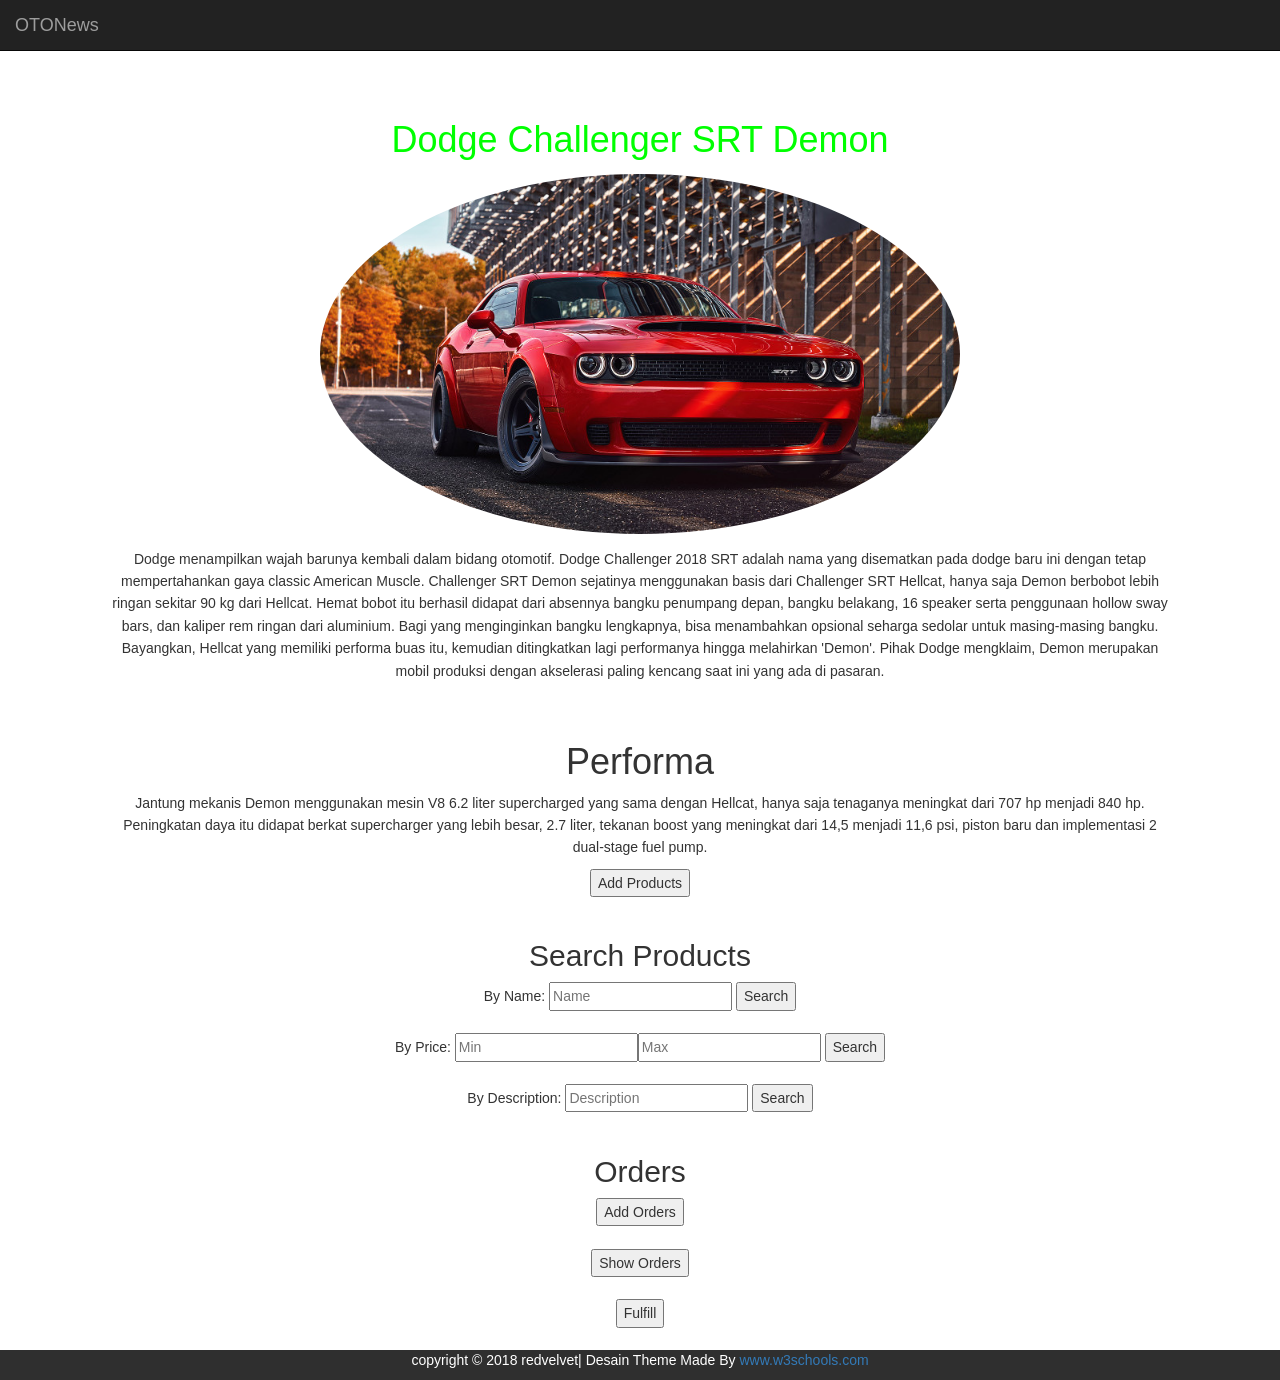
==== index.html @ 3cb204e0 "Menambahkan file website" ====
<html lang="en">
<head>

  <!-- TODO 3 - set the visual viewport -->
  <meta name="viewport" content="width=device-width,  initial-scale=1">
  <link rel="stylesheet" href="https://maxcdn.bootstrapcdn.com/bootstrap/3.3.7/css/bootstrap.min.css">
  <script src="https://ajax.googleapis.com/ajax/libs/jquery/3.3.1/jquery.min.js"></script>
  <script src="https://maxcdn.bootstrapcdn.com/bootstrap/3.3.7/js/bootstrap.min.js"></script>
  <script type="text/javascript" src="js/idb.js"></script>
  <script type="text/javascript" src="js/main.js"></script>


  <title>OTONEWS</title>

  <!-- TODO 6.1 - include custom Modernizr build -->
  <script src="modernizr-custom.js"></script>

  <link rel="stylesheet" href="style/temp.css">
</head>

<body>
<nav class="navbar navbar-inverse navbar-fixed-top">
  <div class="container-fluid">
    <div class="navbar-header">
      <a class="navbar-brand" href="#">OTONews</a>
    </div>
    <!-- <ul class="nav navbar-nav">
      /* <li class="active"><a href="#">Home</a></li>
      <li><a href="#">Page 1</a></li>
      <li><a href="#">Page 2</a></li>
      <li><a href="#">Page 3</a></li>
    </ul>-->
  </div>
</nav>


<div class='container'>
  <div class="col">
    <h1 style="text-align:center;  color: 00ff00;">Dodge Challenger SRT Demon</h1>
    <figure>
        <img id="sfo" src="images/2018-Dodge-Challenger-SRT500.jpg" 
    sizes="(max-width: 700px) 90vw, 50vw"
    srcset="images/2018-Dodge-Challenger-SRT1600.jpg 1600w,  
      images/2018-Dodge-Challenger-SRT1000.jpg 1000w,  
      images/2018-Dodge-Challenger-SRT800.jpg 800w, 
      images/2018-Dodge-Challenger-SRT500.jpg 500w"
      alt="Dodge Challenger" class="img-circle">

    </figure>

    <p>Dodge menampilkan wajah barunya kembali dalam bidang otomotif. Dodge Challenger 2018 SRT adalah nama yang disematkan pada dodge baru ini dengan tetap mempertahankan gaya classic American Muscle. Challenger SRT Demon sejatinya menggunakan basis dari Challenger SRT Hellcat, hanya saja Demon berbobot lebih ringan sekitar 90 kg dari Hellcat. Hemat bobot itu berhasil didapat dari absennya bangku penumpang depan, bangku belakang, 16 speaker serta penggunaan hollow sway bars, dan kaliper rem ringan dari aluminium. Bagi yang menginginkan bangku lengkapnya, bisa menambahkan opsional seharga sedolar untuk masing-masing bangku.
      
      Bayangkan, Hellcat yang memiliki performa buas itu, kemudian ditingkatkan lagi performanya hingga melahirkan 'Demon'. Pihak Dodge mengklaim, Demon merupakan mobil produksi dengan akselerasi paling kencang saat ini yang ada di pasaran.</p>

  </div>

  
  <div class="col">
    <h1 style="text-align:center;">Performa</h1>

    <p>Jantung mekanis Demon menggunakan mesin V8 6.2 liter supercharged yang sama dengan Hellcat, hanya saja tenaganya meningkat dari 707 hp menjadi 840 hp. Peningkatan daya itu didapat berkat supercharger yang lebih besar, 2.7 liter, tekanan boost yang meningkat dari 14,5 menjadi 11,6 psi, piston baru dan implementasi 2 dual-stage fuel pump. </p>
    <!-- <a href="pages/post1.html" class="post-link">Horses in a field</a> -->

    <button id="addProducts" onclick="idbApp.addProducts()">Add Products</button></br></br>
    <h2>Search Products</h2>
    By Name: <input type="text" id="name" placeholder="Name"> <button id="byName" onclick="idbApp.displayByName()">Search</button></br></br>
    By Price: <input type="text" id="priceLower" placeholder="Min"><input type="text" id="priceUpper" placeholder="Max"> <button id="byPrice" onclick="idbApp.getByPrice()">Search</button></br></br>
    By Description: <input type="text" id="desc" placeholder="Description"> <button id="byDesc" onclick="idbApp.getByDesc()">Search</button></br></br>
    <div id="results"></div>
    <h2>Orders</h2>
    <button id="addOrders" onclick="idbApp.addOrders()">Add Orders</button></br></br>
    <button id="showOrders" onclick="idbApp.showOrders()">Show Orders</button></br></br>
    <div id="orders"></div>
    <button id="fulfill" onclick="idbApp.fulfillOrders()">Fulfill</button></br></br>
    <div id="receipt"></div>
  
  <!-- <a href="pages/post2.html" class="post-link">Volt sign</a><br/>

  <a href="pages/post3.html" class="post-link">Cockatoos on the deck</a><br/>

  <a href="pages/post4.html" class="post-link">An old letter</a><br/>

  <a href="pages/post5.html" class="post-link">Grasshopper friend</a><br/>

  <a href="pages/post6.html" class="post-link">Overlooking SFO</a><br/>

  <a href="pages/post7.html" class="post-link">A bird and her snack</a><br/>

  <a href="non-existent.html" class="post-link">Non-existent file</a><br/> -->
  </div>
  
</div>
  
<footer class="container-fluid bg-4 text-center">
  <p>copyright © 2018 redvelvet| Desain Theme Made By <a href="https://www.w3schools.com">www.w3schools.com</a></p> 
</footer>

  <script>

    if ('serviceWorker' in navigator) {
      navigator.serviceWorker.register('redvelvet.js')
        .then(function(registration) {
          console.log('Service Worker registration successful with scope: ',
          registration.scope);
        })
        .catch(function(err) {
          console.log('Service Worker registration failed: ', err);
        });
    }

  </script>
</body>
</html>
---- style/temp.css ----
/* main.css */

.container {
  overflow: auto;
  align-items: center;
  margin-top: 5em;
  text-align: center;
  font-size: 1em;
  font-weight: 300;
  line-height: 1.6em;
   font-family: 'Roboto condensed', sans-serif;

}

.container .col {
    width: 100%;
    padding: 30px 3.15% 0;
    float: left;
    align-items: center;
}
.container .col1 {
    width: 33%;
    padding: 30px 3.15% 0;
    float: left;
}
.container .col2 {
    width: 40%;
    padding: 30px 3.15% 0;
    float: left;
}

/* TODO 3 - style the page */

/* TODO 4 - use media query */
@media	screen	and	(max-width:	48rem)	{
		.container	.col	{
				width:	95%;
		}
		.container	.col1	{
				width:	90%;
		}
		.container	.col2	{
				width:	90%;
		}
}
/* TODO 2 - set the image max-width */
img {
    max-width:  100%;
}

/* TODO 4.1 - display the SFO image at 50vw */
img#sfo {
    transition: width 0.5s;
    max-width:  50vw;
}
img#sfo1 {
    transition: width 0.5s;
    width:  80%;
}

/* TODO 5.1 - add a media query */

@media  screen  and (max-width: 700px)  {
    img#sfo {
        max-width:  90vw;
        width:  90vw;
    }
}
figure {
  margin: 1em 0 1em 0;

}
.bg-4 { 
      background-color: #2f2f2f; /* Black Gray */
      color: #fff;
  }


/* TODO 3 - style the page */

/* TODO 4 - use media query */

/* TODO 5.2 - use flexbox */

/* TODO 5.4 - use media query with Flexbox*/
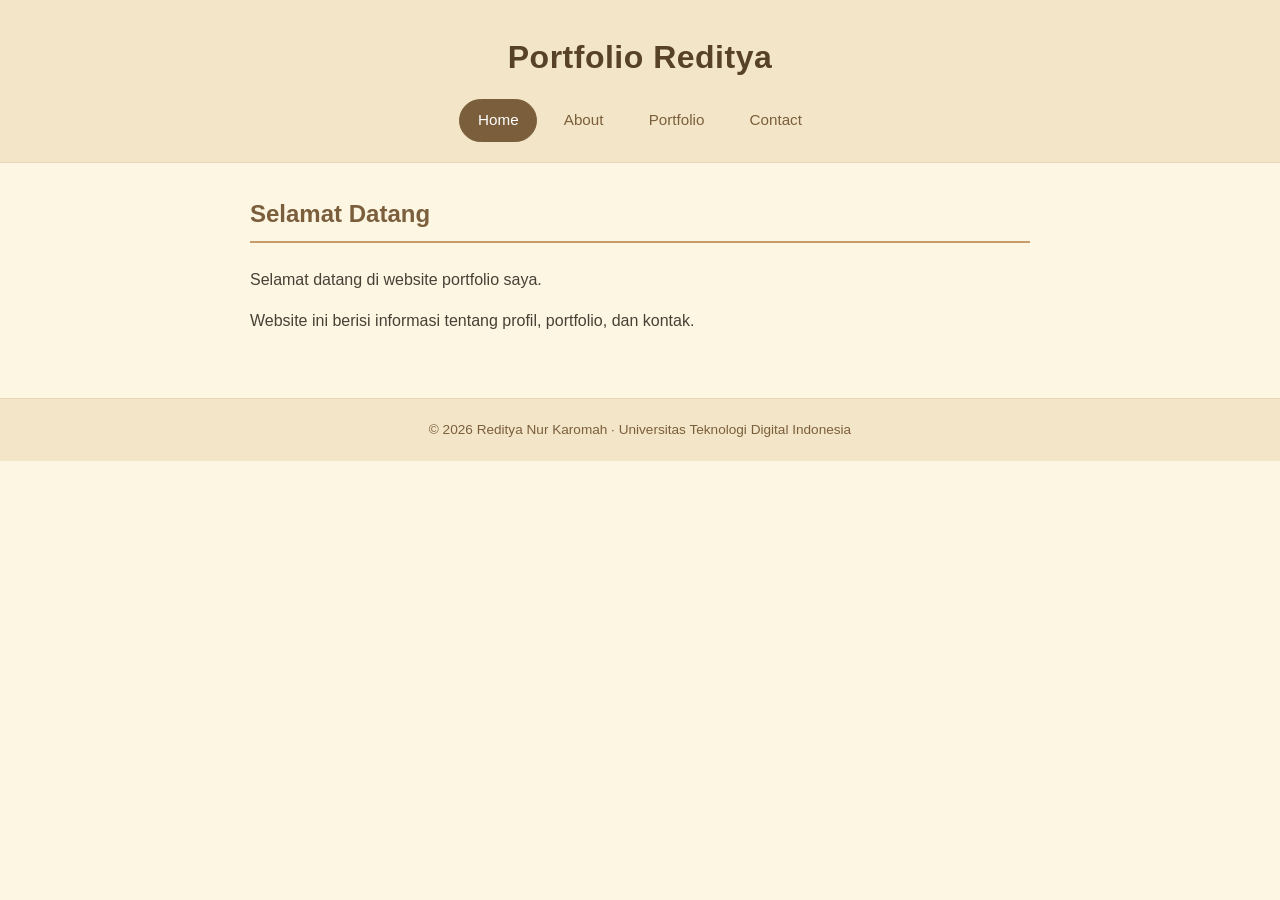
==== commit 81c82c6d: "Mengumpulkan tugas website" ====
--- a/index.html
+++ b/index.html
@@ -1,113 +1,33 @@
-<html lang="en">
+<!DOCTYPE html>
+<html lang="id">
 <head>
+    <meta charset="UTF-8">
+    <meta name="viewport" content="width=device-width, initial-scale=1.0">
+    <title>Portfolio Reditya</title>
+    <link rel="stylesheet" href="style/style.css">
+</head>
+<body>
 
-  <!-- TODO 3 - set the visual viewport -->
-  <meta name="viewport" content="width=device-width,  initial-scale=1">
-  <link rel="stylesheet" href="https://maxcdn.bootstrapcdn.com/bootstrap/3.3.7/css/bootstrap.min.css">
-  <script src="https://ajax.googleapis.com/ajax/libs/jquery/3.3.1/jquery.min.js"></script>
-  <script src="https://maxcdn.bootstrapcdn.com/bootstrap/3.3.7/js/bootstrap.min.js"></script>
-  <script type="text/javascript" src="js/idb.js"></script>
-  <script type="text/javascript" src="js/main.js"></script>
+    <header>
+        <h1>Portfolio Reditya</h1>
 
+        <nav>
+            <a href="index.html" class="active">Home</a>
+            <a href="About.html">About</a>
+            <a href="Portfolio.html">Portfolio</a>
+            <a href="Contact.html">Contact</a>
+        </nav>
+    </header>
 
-  <title>OTONEWS</title>
+    <main>
+        <h2>Selamat Datang</h2>
+        <p>Selamat datang di website portfolio saya.</p>
+        <p>Website ini berisi informasi tentang profil, portfolio, dan kontak.</p>
+    </main>
 
-  <!-- TODO 6.1 - include custom Modernizr build -->
-  <script src="modernizr-custom.js"></script>
+    <footer>
+        &copy; 2026 Reditya Nur Karomah &middot; Universitas Teknologi Digital Indonesia
+    </footer>
 
-  <link rel="stylesheet" href="style/temp.css">
-</head>
-
-<body>
-<nav class="navbar navbar-inverse navbar-fixed-top">
-  <div class="container-fluid">
-    <div class="navbar-header">
-      <a class="navbar-brand" href="#">OTONews</a>
-    </div>
-    <!-- <ul class="nav navbar-nav">
-      /* <li class="active"><a href="#">Home</a></li>
-      <li><a href="#">Page 1</a></li>
-      <li><a href="#">Page 2</a></li>
-      <li><a href="#">Page 3</a></li>
-    </ul>-->
-  </div>
-</nav>
-
-
-<div class='container'>
-  <div class="col">
-    <h1 style="text-align:center;  color: 00ff00;">Dodge Challenger SRT Demon</h1>
-    <figure>
-        <img id="sfo" src="images/2018-Dodge-Challenger-SRT500.jpg" 
-    sizes="(max-width: 700px) 90vw, 50vw"
-    srcset="images/2018-Dodge-Challenger-SRT1600.jpg 1600w,  
-      images/2018-Dodge-Challenger-SRT1000.jpg 1000w,  
-      images/2018-Dodge-Challenger-SRT800.jpg 800w, 
-      images/2018-Dodge-Challenger-SRT500.jpg 500w"
-      alt="Dodge Challenger" class="img-circle">
-
-    </figure>
-
-    <p>Dodge menampilkan wajah barunya kembali dalam bidang otomotif. Dodge Challenger 2018 SRT adalah nama yang disematkan pada dodge baru ini dengan tetap mempertahankan gaya classic American Muscle. Challenger SRT Demon sejatinya menggunakan basis dari Challenger SRT Hellcat, hanya saja Demon berbobot lebih ringan sekitar 90 kg dari Hellcat. Hemat bobot itu berhasil didapat dari absennya bangku penumpang depan, bangku belakang, 16 speaker serta penggunaan hollow sway bars, dan kaliper rem ringan dari aluminium. Bagi yang menginginkan bangku lengkapnya, bisa menambahkan opsional seharga sedolar untuk masing-masing bangku.
-      
-      Bayangkan, Hellcat yang memiliki performa buas itu, kemudian ditingkatkan lagi performanya hingga melahirkan 'Demon'. Pihak Dodge mengklaim, Demon merupakan mobil produksi dengan akselerasi paling kencang saat ini yang ada di pasaran.</p>
-
-  </div>
-
-  
-  <div class="col">
-    <h1 style="text-align:center;">Performa</h1>
-
-    <p>Jantung mekanis Demon menggunakan mesin V8 6.2 liter supercharged yang sama dengan Hellcat, hanya saja tenaganya meningkat dari 707 hp menjadi 840 hp. Peningkatan daya itu didapat berkat supercharger yang lebih besar, 2.7 liter, tekanan boost yang meningkat dari 14,5 menjadi 11,6 psi, piston baru dan implementasi 2 dual-stage fuel pump. </p>
-    <!-- <a href="pages/post1.html" class="post-link">Horses in a field</a> -->
-
-    <button id="addProducts" onclick="idbApp.addProducts()">Add Products</button></br></br>
-    <h2>Search Products</h2>
-    By Name: <input type="text" id="name" placeholder="Name"> <button id="byName" onclick="idbApp.displayByName()">Search</button></br></br>
-    By Price: <input type="text" id="priceLower" placeholder="Min"><input type="text" id="priceUpper" placeholder="Max"> <button id="byPrice" onclick="idbApp.getByPrice()">Search</button></br></br>
-    By Description: <input type="text" id="desc" placeholder="Description"> <button id="byDesc" onclick="idbApp.getByDesc()">Search</button></br></br>
-    <div id="results"></div>
-    <h2>Orders</h2>
-    <button id="addOrders" onclick="idbApp.addOrders()">Add Orders</button></br></br>
-    <button id="showOrders" onclick="idbApp.showOrders()">Show Orders</button></br></br>
-    <div id="orders"></div>
-    <button id="fulfill" onclick="idbApp.fulfillOrders()">Fulfill</button></br></br>
-    <div id="receipt"></div>
-  
-  <!-- <a href="pages/post2.html" class="post-link">Volt sign</a><br/>
-
-  <a href="pages/post3.html" class="post-link">Cockatoos on the deck</a><br/>
-
-  <a href="pages/post4.html" class="post-link">An old letter</a><br/>
-
-  <a href="pages/post5.html" class="post-link">Grasshopper friend</a><br/>
-
-  <a href="pages/post6.html" class="post-link">Overlooking SFO</a><br/>
-
-  <a href="pages/post7.html" class="post-link">A bird and her snack</a><br/>
-
-  <a href="non-existent.html" class="post-link">Non-existent file</a><br/> -->
-  </div>
-  
-</div>
-  
-<footer class="container-fluid bg-4 text-center">
-  <p>copyright © 2018 redvelvet| Desain Theme Made By <a href="https://www.w3schools.com">www.w3schools.com</a></p> 
-</footer>
-
-  <script>
-
-    if ('serviceWorker' in navigator) {
-      navigator.serviceWorker.register('redvelvet.js')
-        .then(function(registration) {
-          console.log('Service Worker registration successful with scope: ',
-          registration.scope);
-        })
-        .catch(function(err) {
-          console.log('Service Worker registration failed: ', err);
-        });
-    }
-
-  </script>
 </body>
-</html>
+</html>
--- a/style/style.css
+++ b/style/style.css
@@ -0,0 +1,154 @@
+/* =========================================================
+   Portfolio Reditya - style.css
+   Tema warna: Cream
+   ========================================================= */
+
+:root {
+    --cream:        #fdf6e3; /* warna dasar cream */
+    --cream-dark:   #f3e6c8; /* cream lebih gelap untuk header */
+    --cream-card:   #fffdf6; /* cream terang untuk kartu */
+    --brown:        #7b5e3b; /* coklat untuk judul */
+    --brown-dark:   #574128; /* coklat tua */
+    --accent:       #c89b6a; /* aksen emas/coklat muda */
+    --text:         #4a3f35; /* warna teks utama */
+    --border:       #e8d8b8; /* garis pembatas */
+}
+
+* {
+    box-sizing: border-box;
+}
+
+body {
+    margin: 0;
+    background-color: var(--cream);
+    color: var(--text);
+    font-family: "Segoe UI", "Roboto", Arial, sans-serif;
+    font-size: 16px;
+    line-height: 1.6;
+}
+
+/* ---------------- Header & Navigator ---------------- */
+
+header {
+    background-color: var(--cream-dark);
+    border-bottom: 1px solid var(--border);
+    padding: 2rem 1rem 1.25rem;
+    text-align: center;
+}
+
+header h1 {
+    margin: 0 0 1rem;
+    color: var(--brown-dark);
+    font-size: 2rem;
+    font-weight: 600;
+    letter-spacing: 0.5px;
+}
+
+nav {
+    display: flex;
+    flex-wrap: wrap;
+    justify-content: center;
+    gap: 0.5rem;
+}
+
+nav a {
+    display: inline-block;
+    padding: 0.5rem 1.1rem;
+    border: 1px solid transparent;
+    border-radius: 999px;
+    color: var(--brown);
+    font-size: 0.95rem;
+    font-weight: 500;
+    text-decoration: none;
+    transition: background-color 0.2s ease, color 0.2s ease, border-color 0.2s ease;
+}
+
+nav a:hover {
+    background-color: var(--accent);
+    border-color: var(--accent);
+    color: #fff;
+}
+
+nav a.active {
+    background-color: var(--brown);
+    border-color: var(--brown);
+    color: #fff;
+}
+
+/* ---------------- Konten Utama ---------------- */
+
+main {
+    max-width: 820px;
+    margin: 0 auto;
+    padding: 2rem 1.25rem 3rem;
+}
+
+h2 {
+    margin: 0 0 1.5rem;
+    padding-bottom: 0.5rem;
+    border-bottom: 2px solid var(--accent);
+    color: var(--brown);
+    font-size: 1.5rem;
+    font-weight: 600;
+}
+
+h3 {
+    margin: 0 0 0.5rem;
+    color: var(--brown-dark);
+    font-size: 1.15rem;
+}
+
+p {
+    margin: 0 0 1rem;
+}
+
+/* ---------------- Kartu Project ---------------- */
+
+.project {
+    margin-bottom: 1.25rem;
+    padding: 1.1rem 1.35rem;
+    background-color: var(--cream-card);
+    border: 1px solid var(--border);
+    border-left: 4px solid var(--accent);
+    border-radius: 10px;
+    box-shadow: 0 2px 6px rgba(123, 94, 59, 0.08);
+    transition: transform 0.2s ease, box-shadow 0.2s ease;
+}
+
+.project:hover {
+    transform: translateY(-2px);
+    box-shadow: 0 6px 14px rgba(123, 94, 59, 0.15);
+}
+
+.project p {
+    margin: 0;
+    font-size: 0.95rem;
+}
+
+/* ---------------- Footer ---------------- */
+
+footer {
+    padding: 1.25rem 1rem;
+    border-top: 1px solid var(--border);
+    background-color: var(--cream-dark);
+    color: var(--brown);
+    font-size: 0.85rem;
+    text-align: center;
+}
+
+/* ---------------- Responsif ---------------- */
+
+@media screen and (max-width: 480px) {
+    header h1 {
+        font-size: 1.5rem;
+    }
+
+    nav a {
+        padding: 0.45rem 0.85rem;
+        font-size: 0.9rem;
+    }
+
+    main {
+        padding: 1.5rem 1rem 2.5rem;
+    }
+}
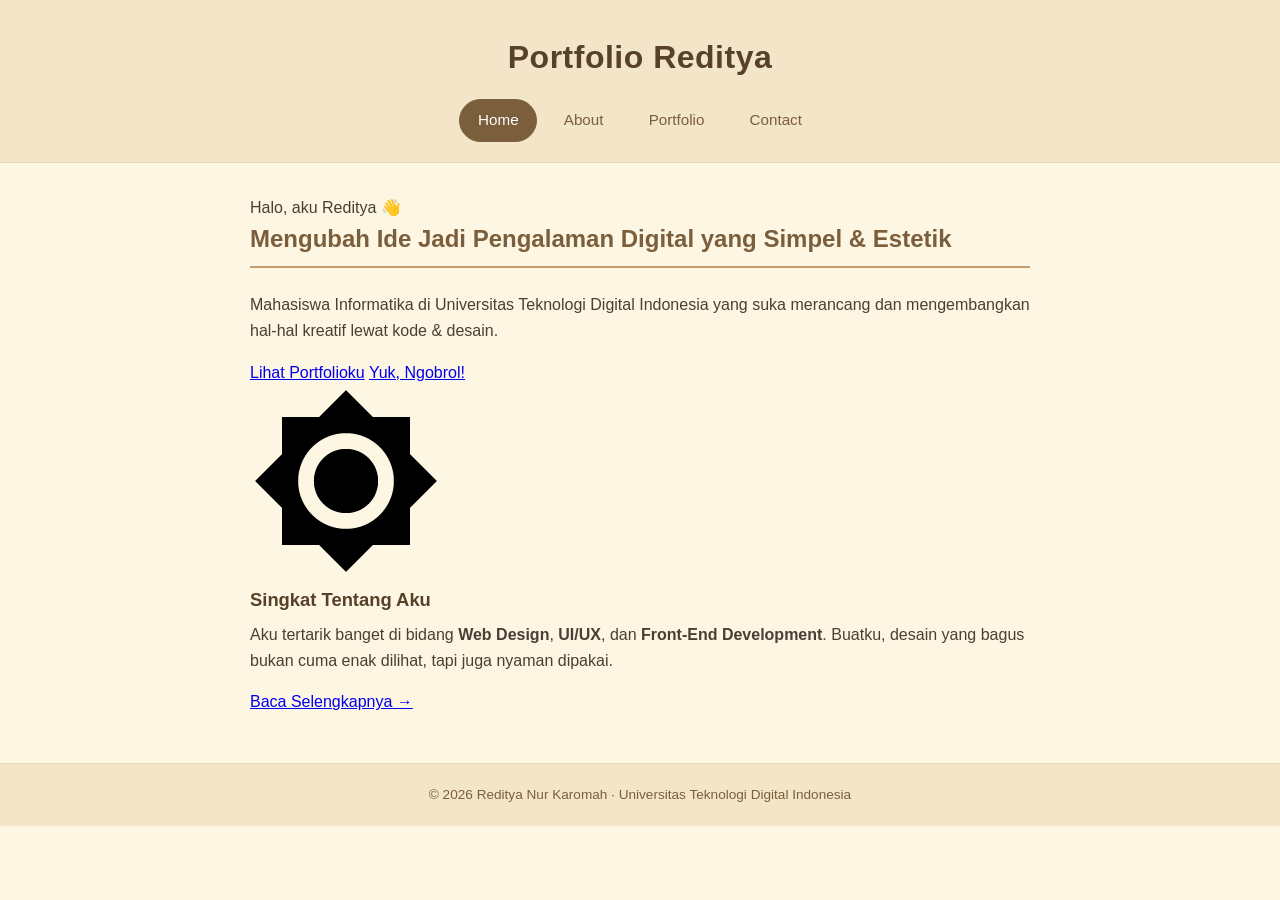
==== commit a0f84a8f: "Mengumpulkan tugas website" ====
--- a/index.html
+++ b/index.html
@@ -20,9 +20,31 @@
     </header>
 
     <main>
-        <h2>Selamat Datang</h2>
-        <p>Selamat datang di website portfolio saya.</p>
-        <p>Website ini berisi informasi tentang profil, portfolio, dan kontak.</p>
+        <section class="hero">
+            <div class="hero-text">
+                <span class="hero-badge">Halo, aku Reditya 👋</span>
+                <h2 class="hero-title">Mengubah Ide Jadi Pengalaman Digital yang Simpel & Estetik</h2>
+                <p class="hero-subtitle">
+                    Mahasiswa Informatika di Universitas Teknologi Digital Indonesia yang suka merancang dan mengembangkan hal-hal kreatif lewat kode & desain.
+                </p>
+                <div class="hero-btns">
+                    <a href="Portfolio.html" class="btn btn-primary">Lihat Portfolioku</a>
+                    <a href="Contact.html" class="btn btn-outline">Yuk, Ngobrol!</a>
+                </div>
+            </div>
+            <div class="hero-img">
+                <img src="images/icon.png" alt="Reditya Nur Karomah">
+            </div>
+        </section>
+
+        <section class="intro-card">
+            <h3>Singkat Tentang Aku</h3>
+            <p>
+                Aku tertarik banget di bidang <strong>Web Design</strong>, <strong>UI/UX</strong>, dan <strong>Front-End Development</strong>. 
+                Buatku, desain yang bagus bukan cuma enak dilihat, tapi juga nyaman dipakai.
+            </p>
+            <a href="About.html" class="link-more">Baca Selengkapnya →</a>
+        </section>
     </main>
 
     <footer>
